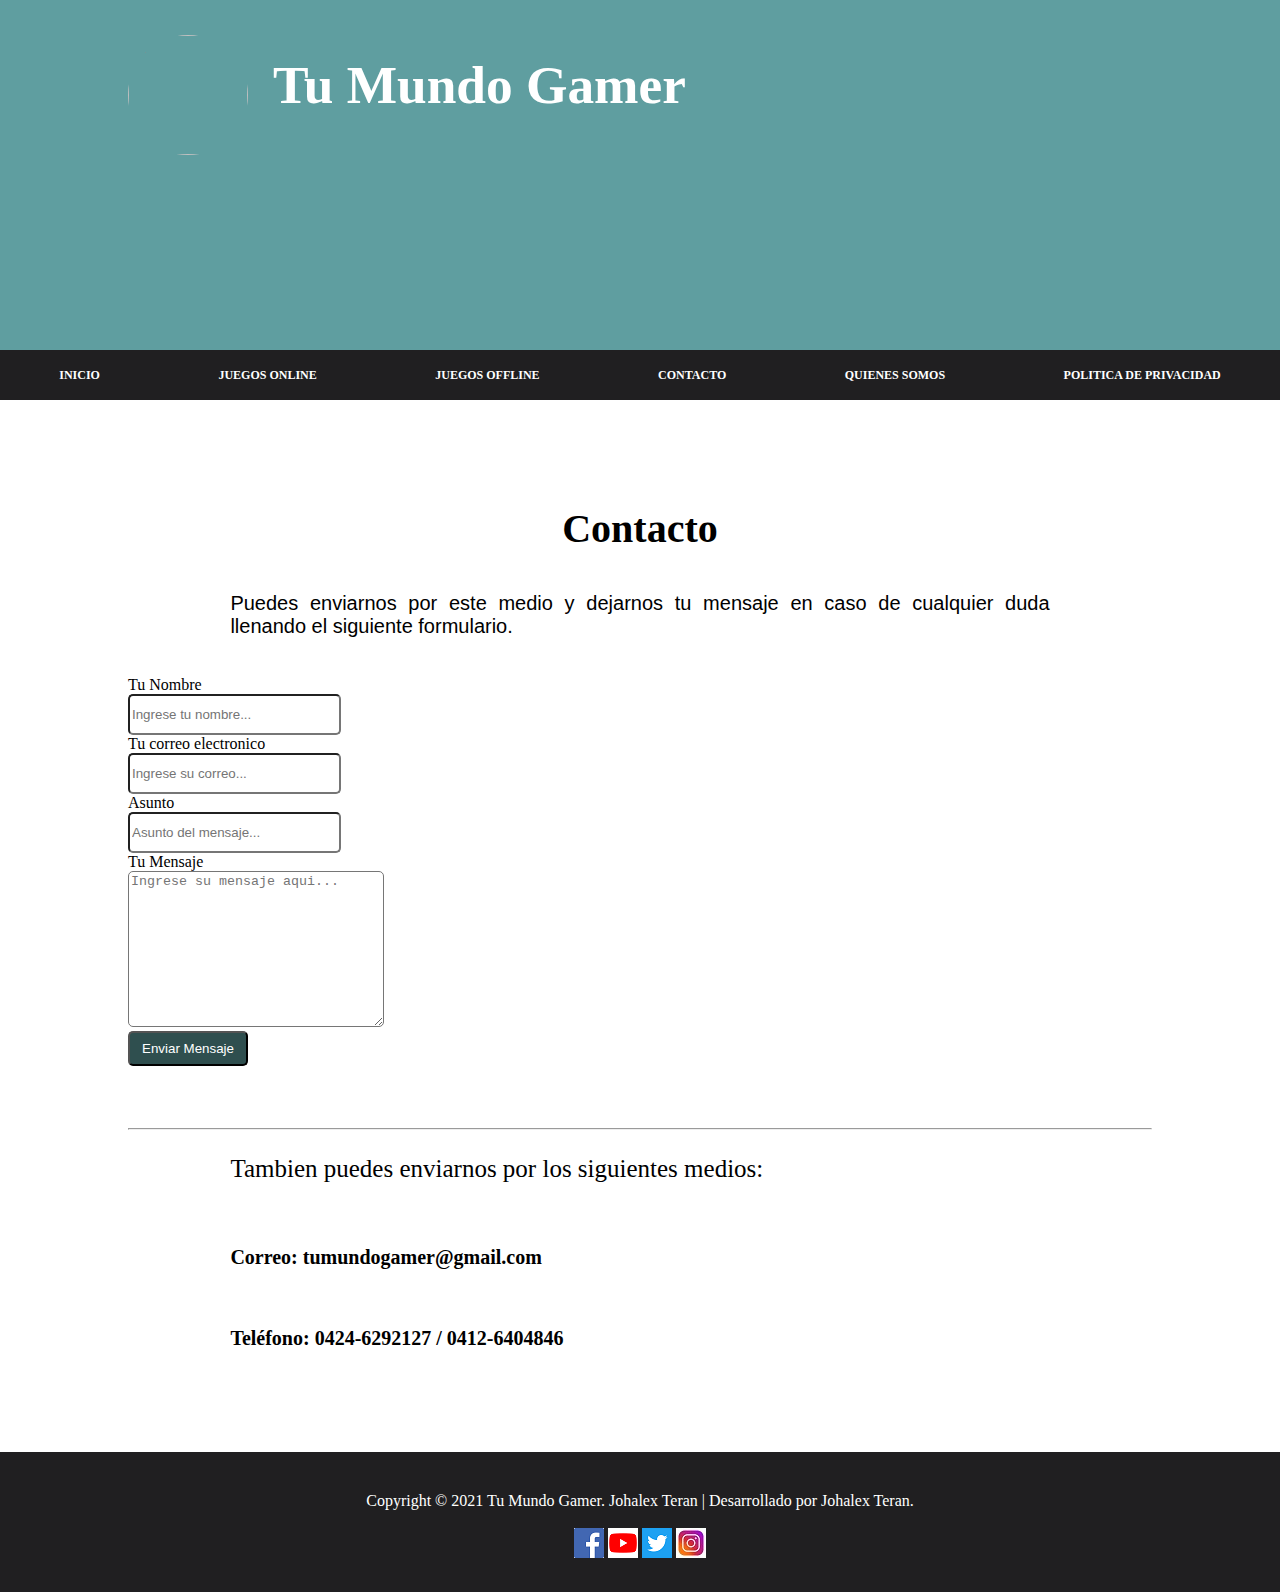
==== contacto.html @ 59aa5754 "version 1" ====
<!DOCTYPE html>
<html lang="es">
<head>
 <meta charset="UTF-8">
 <meta name="viewport" content="width=device-width, initial-scale=1.0">
 <meta http-equiv="X-UA-Compatible" content="ie=edge">
<title>Tu Mundo Gamer</title>
<link rel="icon" href="img/Logo.png" type="image/x-icon">
 <link rel="stylesheet" type="text/css" href="css/estilos.css">
</head>
<body>
 <div id="contenedor">
 <div id="encabezado">
 <img src="img/logo1.png" width="250px" class="imagen-redonda2">
 <h1>Tu Mundo Gamer</h1>
 </div>
 <nav class="menu-main">
   <a href="index.html" class="active">INICIO</a></li>
   <a href="juegos-online.html">JUEGOS ONLINE</a>
   <a href="juegos-offline.html">JUEGOS OFFLINE</a>
   <a href="contacto.html">CONTACTO</a>
   <a href="quienes-somos.html">QUIENES SOMOS</a>
   <a href="politica-de-privacidad.html">POLITICA DE PRIVACIDAD</a>
 </nav>
 <div id="cuerpo">

<p class="centrada titulo1">Contacto</p>


<p class="justificada parrafo1">Puedes enviarnos por este medio y dejarnos tu mensaje en caso de cualquier duda llenando el siguiente formulario.
</p><br>

 <form name="form1" action="#" method="post">
 <label class="label-texto">Tu Nombre</label><br />
 <input class="caja-texto" name="nombre" type="text" placeholder="Ingrese tu nombre..."><br />

 <label class="label-texto">Tu correo electronico</label><br />
 <input class="caja-texto" type="mail" name="correo" placeholder="Ingrese su correo..."><br />

 <label class="label-texto">Asunto</label><br />
 <input class="caja-texto" name="asunto" type="text" placeholder="Asunto del mensaje..."><br />

 <label class="label-texto">Tu Mensaje</label><br />
 <textarea class="text-area" name="mensaje" placeholder="Ingrese su mensaje aqui..."></textarea><br />

 <input class="boton" type="submit" value="Enviar Mensaje">

 </form>

<br><br><br>
 <hr />
<p class="justificada parrafo2">Tambien puedes enviarnos por los siguientes medios:
</p><br>

<b><p class="justificada parrafo3">Correo: tumundogamer@gmail.com
</p><br></b>

<b><p class="justificada parrafo3">Teléfono: 0424-6292127 / 0412-6404846
</p><br></b>


 </div>
 <div id="pie">
  Copyright © 2021 Tu Mundo Gamer. Johalex Teran | Desarrollado por Johalex Teran. <br />
  <br>
 		<a href="#"><img src="img/facebook.png" alt="facebook"></a>
 		<a href="#"><img src="img/youtube.png" alt="youtube"></a>
 		<a href="#"><img src="img/twitter.png" alt="twitter"></a>
 		<a href="#"><img src="img/instagram.jpg" alt="instagram"></a>


 </div>
 </div>
</body>
</html>
---- css/estilos.css ----
body{
 margin: 0;
 padding: 0;
}
#contenedor{
 width: 100%;
 height: 100%;
 background-color: cadetblue;
}
#encabezado{
 width:100%;
 height: 350px;
 /*background-color: chocolate;*/
 background-image: url(../img/fondop.jpg);
 background-repeat: no-repeat;
 background-size: 100% 100%;
 display:table;
 text-align:center;
 
}
#encabezado h1{
 margin:10px;
 line-height: 150px;
 color: white;
 font-size: 40pt;
 float:left;
}


.menu-main{
 display: flex;
 justify-content: space-around;
 background: #201F21;
 border-bottom: 1px solid white;
 height:50px;
 line-height: 50px;
}
.menu-main a{
 font-family: Verdana;
 color: white;
 text-decoration: none;
 font-size: 12px;
 font-weight: bold;
 justify-content: center;
 align-items: center;
 display: block;
 text-align: center;
}
.menu-main a:hover{
 background: #353535;
 display: block;
}
.menu-main a.active{
 background-color:;

}

.titulo1{
 color:black;
 font-weight: bold;
 font-family: Verdana;
 font-size: 40px;
}

.justificada{
 text-align: justify;
}
.parrafo1{
 font-family: Arial;
 font-size: 20px;
 padding-right: 10%;
 padding-left:10%;
}
.parrafo2{
 font-family: Verdana;
 font-size: 25px;
 display:table;
 padding-right: 10%;
 padding-left:10%;
}
.parrafo3{
 font-family: Verdana;
 font-size: 20px;
 display:table;
 padding-right: 10%;
 padding-left:10%;
}
#cuerpo{
 width: 80%;
 height: 100%;
 background-color:white;
 padding-left:10%;
 padding-right: 10%;
 padding-top: 5%;
 padding-bottom: 5%;
 display: table;
}
#pie{
 width:100%;
 height: 100px;
 background-color:#201F21;
 text-align: center;
 padding-top:40px;
 color:white;
 float: none;
}
.caja-texto{
 width: 20%;
 border-radius: 5px;
 height: 35px;
 left: 50%;

}
.label-texto{
 color: Black;
 padding-top:15px;

}
.text-area{
 width:250px;
 border-radius: 5px;
 height: 25px;
 height: 150px;
 left: 20%;
}
.boton{
 border-radius: 5px;
 background-color: darkslategrey;
 color: white;
 height: 35px;
 width: 120px;



}
.boton:hover{
 border-radius: 5px;
 background-color:#353535;
 color:White;
 height: 35px;
 width: 120px;
}

.centrada{
 text-align: center;
}
.imagen-redonda{
 border-radius: 100%;
}
.imagen-redonda:hover{
 border-radius: 25%;
}
.imagen-redonda2{
 border-radius: 100%;
 width: 120px;
 height: 120px;
 float: left;
 margin-right:15px;
 line-height: 150px;
 margin-top: 35px;
 margin-left: 10%;
  margin-bottom: 15px;
}

#btn-menu{
display:none;
}
#encabezado label{
display: block;
width: 20px;
height: 100%;
padding: 10px;
border-right: 1px solid #fff;
}
#encabezado label:hover{
cursor: pointer;
background-color: rgba(0,0,0,0.3);
}
@media(max-width:600px){
#encabezado label{
display: block;
 }

#navegacion{
 width:100%;
 height: 50px;
 background-color: darkslategrey;
 margin-left:-50%;
 transition: all 0.5s;
 position: absolute;
/*
background-color: #4E94AB;
width:50%;
*/
 }

#navegacion ol{
 padding:0px;
 margin:0p
 }

#navegacion ol li{
 border-top: 1px solid #fff;

}
#btn-menu:checked ~ #navegacion{
margin:0;
}
}
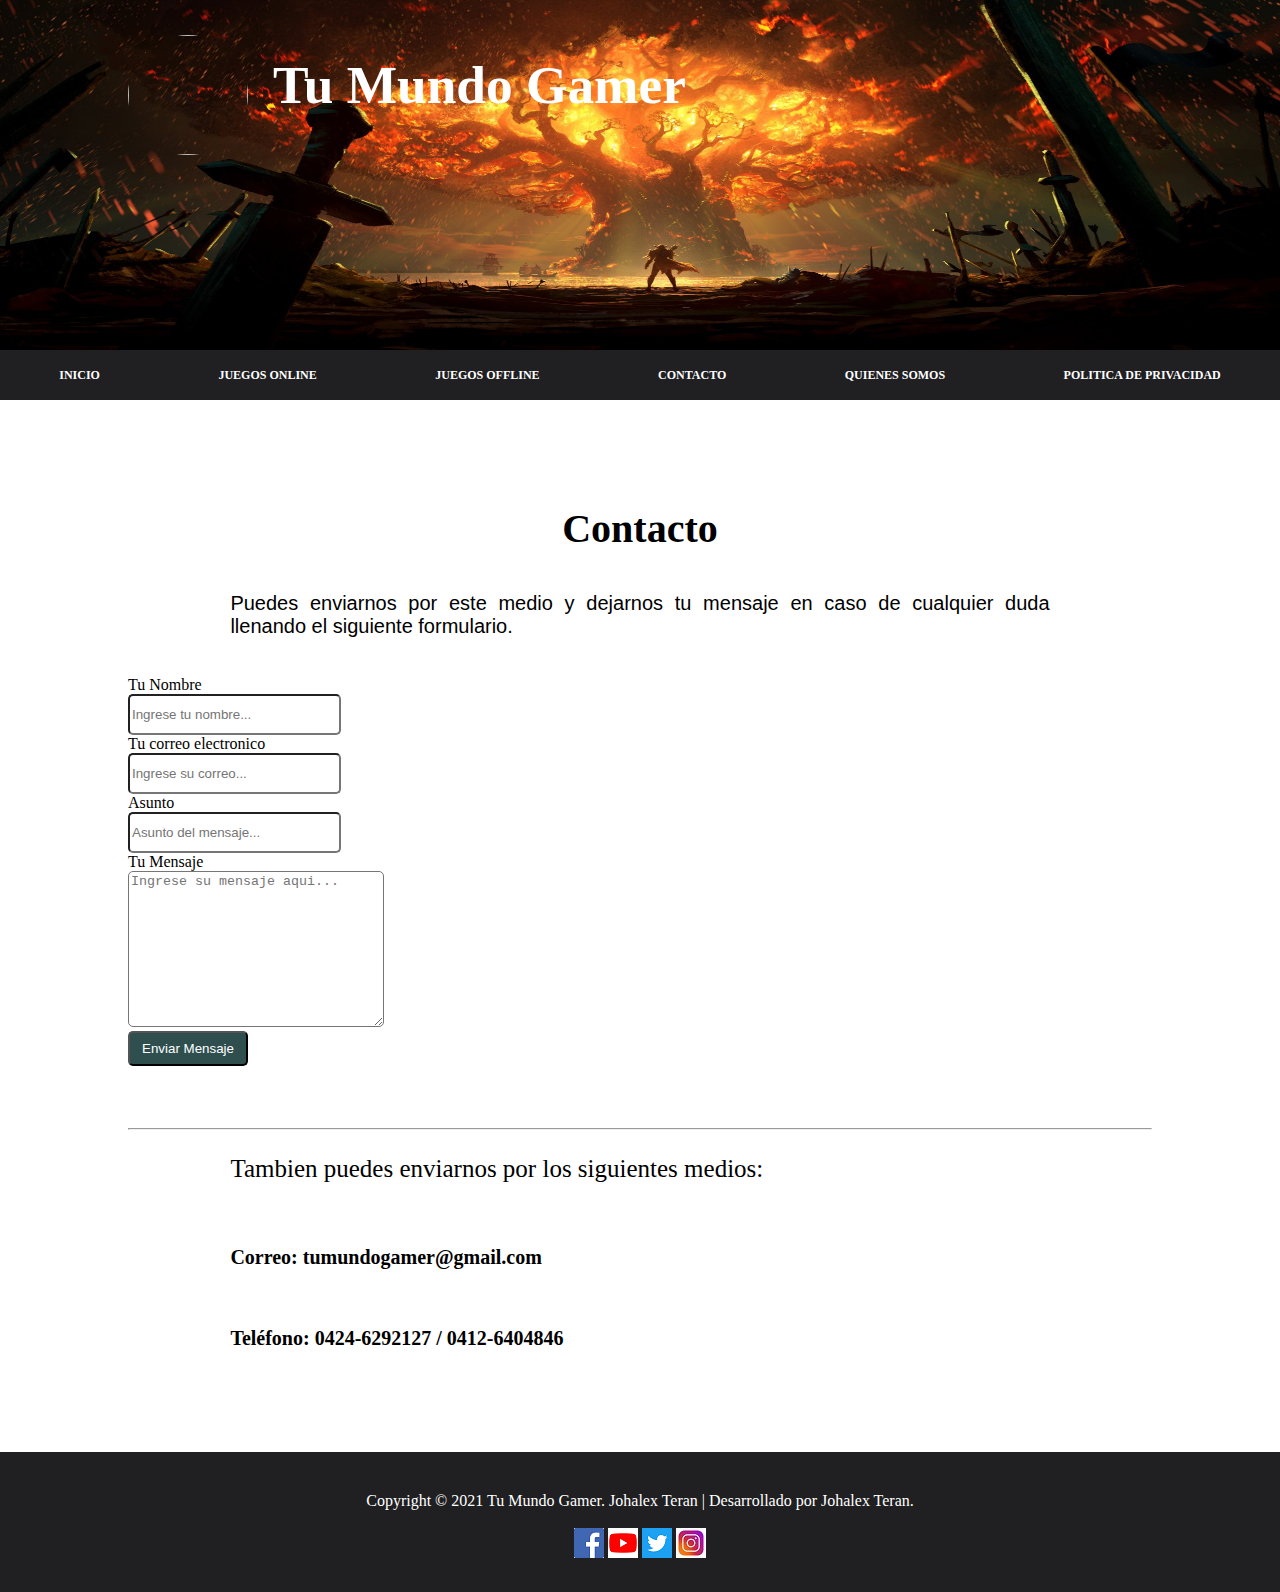
==== commit 7239e8d9: "version 3" ====
--- a/contacto.html
+++ b/contacto.html
@@ -5,7 +5,7 @@
  <meta name="viewport" content="width=device-width, initial-scale=1.0">
  <meta http-equiv="X-UA-Compatible" content="ie=edge">
 <title>Tu Mundo Gamer</title>
-<link rel="icon" href="img/Logo.png" type="image/x-icon">
+<link rel="icon" href="img/logo1.png" type="image/x-icon">
  <link rel="stylesheet" type="text/css" href="css/estilos.css">
 </head>
 <body>
--- a/css/estilos.css
+++ b/css/estilos.css
@@ -11,7 +11,7 @@
  width:100%;
  height: 350px;
  /*background-color: chocolate;*/
- background-image: url(../img/fondop.jpg);
+ background-image: url(../img/fondo.jpg);
  background-repeat: no-repeat;
  background-size: 100% 100%;
  display:table;
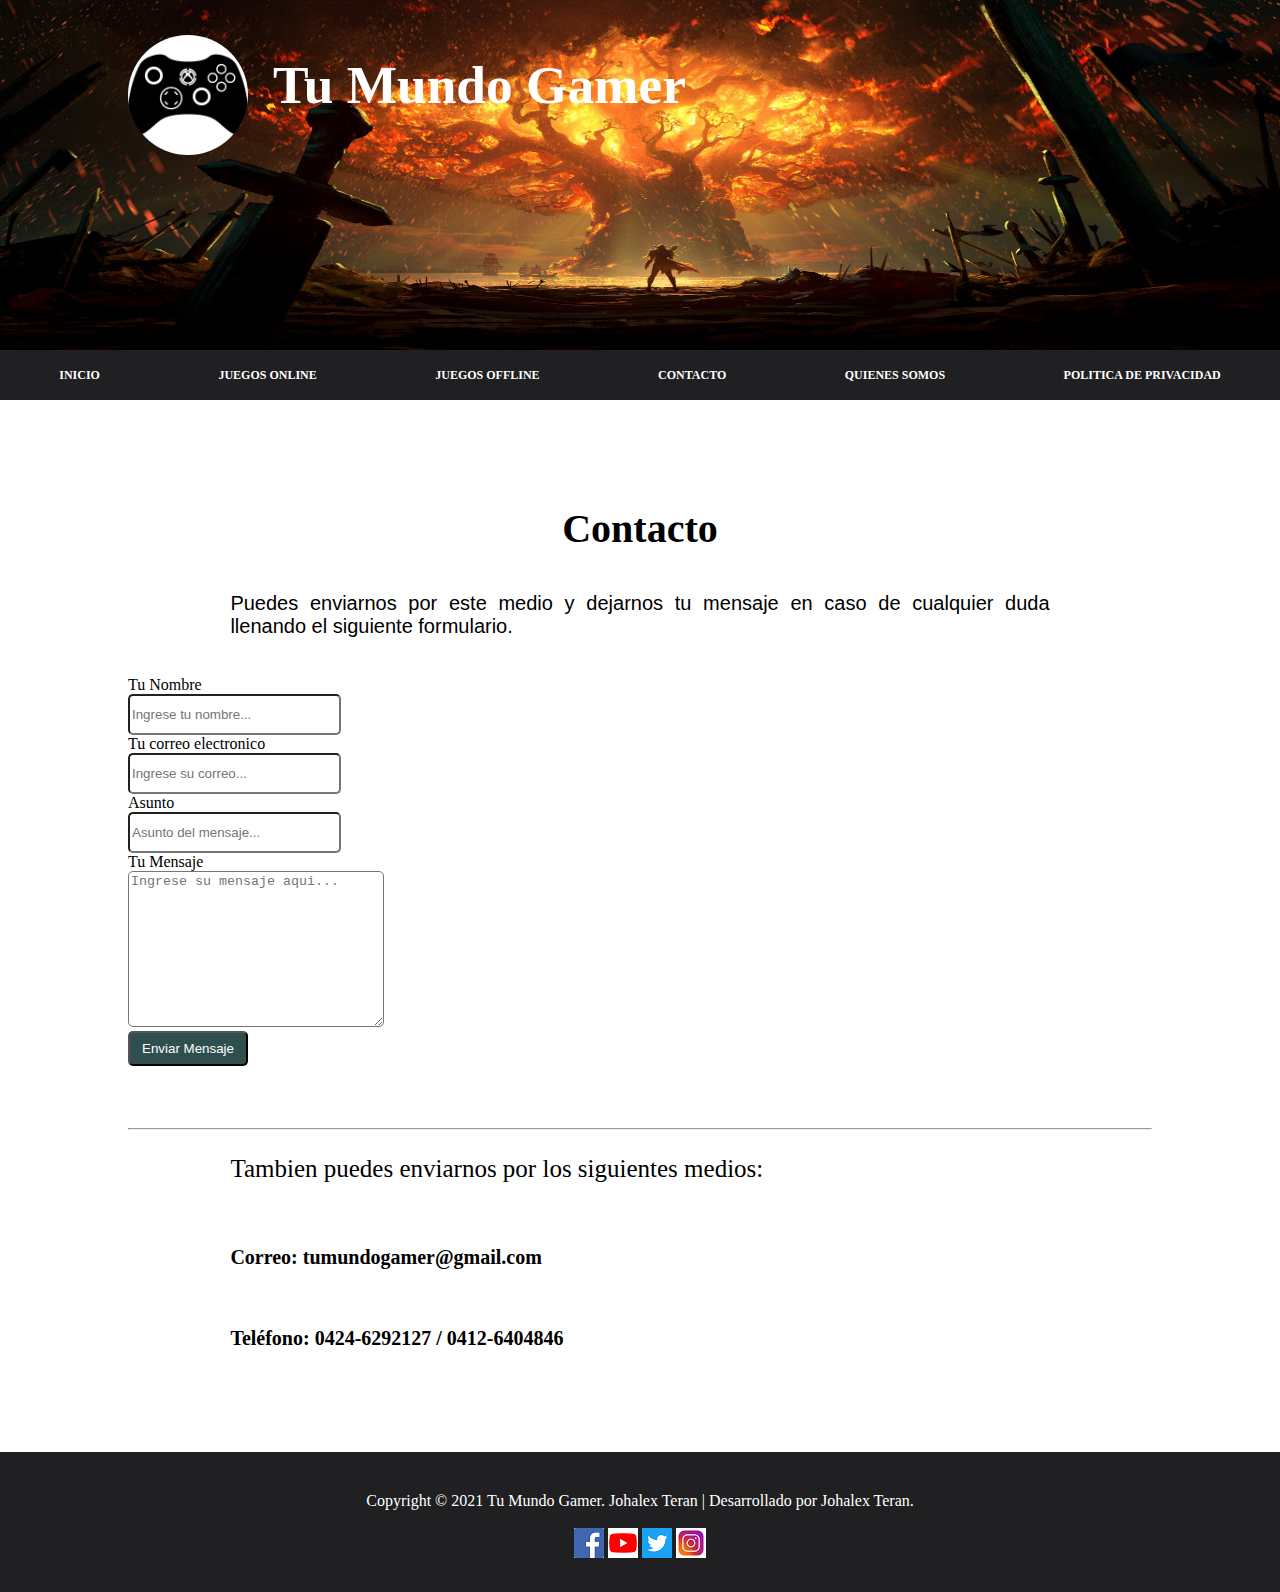
==== commit 231506b8: "version 4" ====
--- a/contacto.html
+++ b/contacto.html
@@ -11,7 +11,7 @@
 <body>
  <div id="contenedor">
  <div id="encabezado">
- <img src="img/logo1.png" width="250px" class="imagen-redonda2">
+ <img src="img/Logos1.png" width="250px" class="imagen-redonda2">
  <h1>Tu Mundo Gamer</h1>
  </div>
  <nav class="menu-main">
